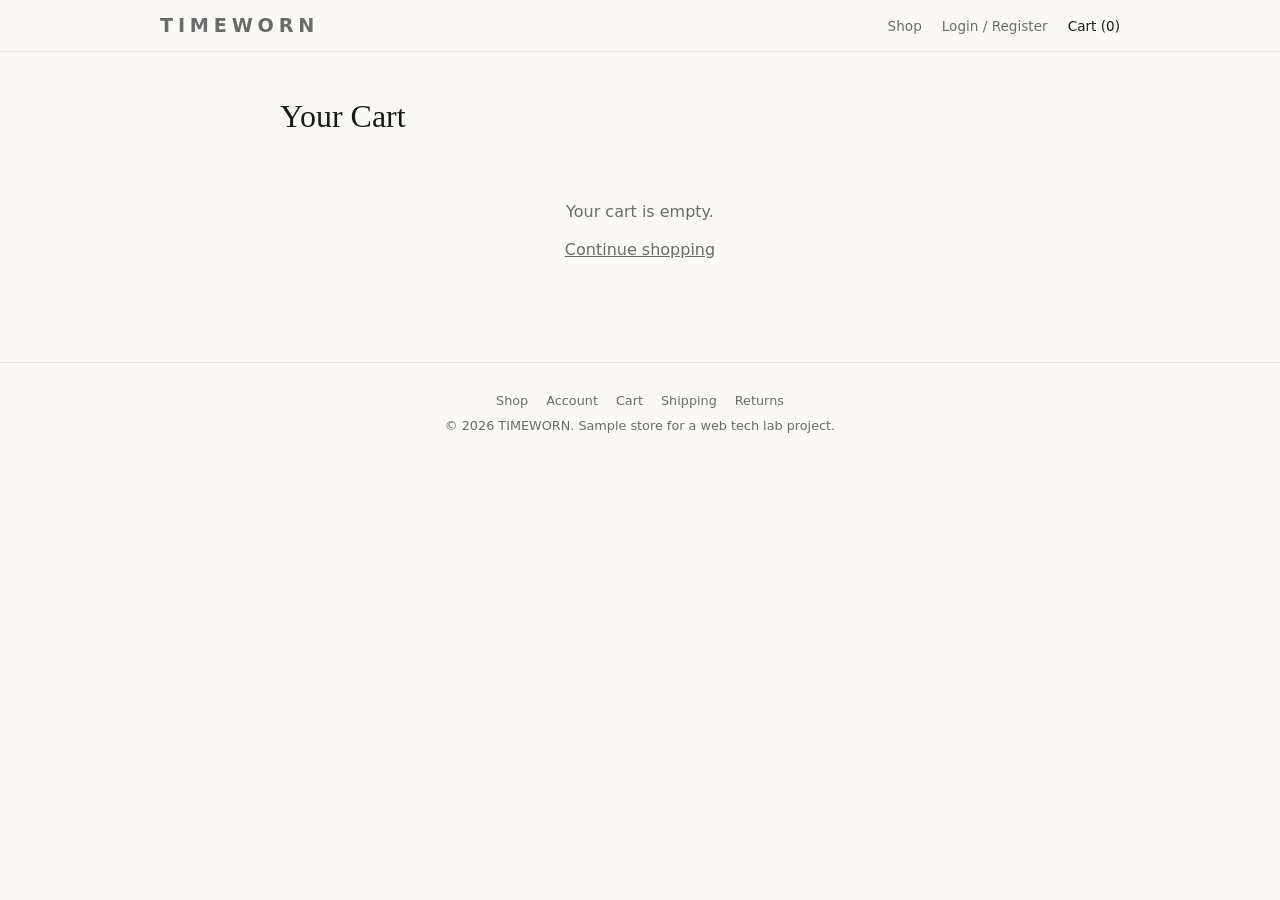
==== cart.html @ 16baacfb "Add files via upload" ====
<!DOCTYPE html>
<html lang="en">
<head>
<meta charset="utf-8">
<meta name="viewport" content="width=device-width, initial-scale=1">
<title>Your Cart – TIMEWORN</title>
<link rel="stylesheet" href="style.css">
</head>
<body>
<header><nav>
 <a class="logo" href="index.html">TIMEWORN</a>
 <a href="index.html">Shop</a>
 <a href="index.html#account">Login / Register</a>
 <a class="on" href="cart.html">Cart (<span id="count">0</span>)</a>
</nav></header>

<main class="cart">
 <h1>Your Cart</h1>
 <div id="cart"></div>
</main>

<footer>
 <div class="links"><a href="index.html">Shop</a><a href="index.html#account">Account</a><a href="cart.html">Cart</a><span>Shipping</span><span>Returns</span></div>
 <p>© 2026 TIMEWORN. Sample store for a web tech lab project.</p>
</footer>
<script src="script.js"></script>
</body>
</html>
---- style.css ----
:root{--bg:#faf9f6;--surface:#fff;--text:#1a1a1a;--muted:#6b6b6b;--line:#e5e3dd;--accent:#1a1a1a;--on-accent:#fff;color-scheme:light}
@media (prefers-color-scheme:dark){:root{--bg:#121212;--surface:#1c1c1c;--text:#f0eee9;--muted:#9a9a9a;--line:#2e2e2e;--accent:#f0eee9;--on-accent:#121212;color-scheme:dark}}
*{box-sizing:border-box;margin:0}
body{background:var(--bg);color:var(--text);font-family:Georgia,"Times New Roman",serif;line-height:1.5}
a{color:inherit;text-decoration:none}
.hide{display:none!important}

/* header */
header{position:sticky;top:0;background:var(--bg);border-bottom:1px solid var(--line);z-index:5}
nav{max-width:1000px;margin:auto;padding:14px 20px;display:flex;align-items:center;gap:20px;flex-wrap:wrap}
.logo{font-size:1.2rem;letter-spacing:.25em;font-weight:bold;margin-right:auto}
nav a{font:.85rem system-ui,sans-serif;color:var(--muted)}
nav a:hover,nav a.on{color:var(--text)}
.wrap{max-width:1000px;margin:auto;padding:0 20px}

/* hero + categories */
.hero{padding:70px 0 40px;text-align:center}
.hero h1{font-size:clamp(2rem,6vw,3.2rem);font-weight:normal}
.hero p{color:var(--muted);margin-top:10px;font-family:system-ui,sans-serif}
.cats{display:flex;gap:8px;justify-content:center;flex-wrap:wrap;margin:20px 0 30px}
.cats button{font:.8rem system-ui,sans-serif;padding:8px 16px;border:1px solid var(--line);background:none;color:var(--text);border-radius:20px;cursor:pointer}
.cats button.on{background:var(--accent);color:var(--on-accent);border-color:var(--accent)}

/* product cards */
.grid{display:grid;grid-template-columns:repeat(auto-fill,minmax(220px,1fr));gap:20px;padding-bottom:60px}
.card{background:var(--surface);border:1px solid var(--line);border-radius:8px;overflow:hidden;display:flex;flex-direction:column}
.card svg{width:100%;height:190px;background:var(--bg);padding:14px}
.info{padding:16px;display:flex;flex-direction:column;gap:4px;flex:1}
.brand{font:.7rem system-ui,sans-serif;letter-spacing:.15em;text-transform:uppercase;color:var(--muted)}
.info h3{font-size:1.05rem;font-weight:normal}
.desc{font:.82rem system-ui,sans-serif;color:var(--muted);flex:1}
.price{font:600 1rem system-ui,sans-serif;margin-top:8px}
.btn{font:.85rem system-ui,sans-serif;padding:10px;border:0;border-radius:6px;background:var(--accent);color:var(--on-accent);cursor:pointer;margin-top:10px;width:100%;display:block;text-align:center}
.btn:active{opacity:.8}

/* login / register */
.auth{max-width:380px;margin:50px auto;background:var(--surface);border:1px solid var(--line);border-radius:8px;padding:28px}
.tabs{display:flex;margin-bottom:20px;border-bottom:1px solid var(--line)}
.tabs button{flex:1;padding:10px;background:none;border:0;border-bottom:2px solid transparent;font:.9rem system-ui,sans-serif;color:var(--muted);cursor:pointer}
.tabs button.on{color:var(--text);border-color:var(--accent)}
.auth label{display:block;font:.8rem system-ui,sans-serif;color:var(--muted);margin:12px 0 4px}
.auth input{width:100%;padding:10px;border:1px solid var(--line);border-radius:6px;background:var(--bg);color:var(--text);font-size:1rem}
#msg{font:.85rem system-ui,sans-serif;color:var(--muted);margin-top:12px;text-align:center}

/* cart page */
.cart{max-width:760px;margin:40px auto 60px;padding:0 20px}
.cart h1{font-weight:normal;margin-bottom:20px}
.item{display:grid;grid-template-columns:80px 1fr auto;gap:16px;align-items:center;background:var(--surface);border:1px solid var(--line);border-radius:8px;padding:12px;margin-bottom:12px}
.item svg{width:80px;height:100px;background:var(--bg);border-radius:6px;padding:6px}
.item h3{font-size:1rem;font-weight:normal}
.item .price{margin:0}
.qty{display:flex;align-items:center;gap:10px;margin-top:8px;font:.9rem system-ui,sans-serif}
.qty button{width:28px;height:28px;border:1px solid var(--line);background:none;color:var(--text);border-radius:50%;cursor:pointer;font-size:1rem}
.rm{background:none;border:0;color:var(--muted);font:.8rem system-ui,sans-serif;cursor:pointer;text-decoration:underline}
.sum{background:var(--surface);border:1px solid var(--line);border-radius:8px;padding:18px;margin-top:20px;font-family:system-ui,sans-serif}
.sum div{display:flex;justify-content:space-between;padding:4px 0;font-size:.9rem;color:var(--muted)}
.sum .total{color:var(--text);font-weight:600;font-size:1.05rem;border-top:1px solid var(--line);margin-top:8px;padding-top:10px}
.empty{text-align:center;color:var(--muted);font-family:system-ui,sans-serif;padding:40px 0}
.empty a{display:inline-block;margin-top:14px;text-decoration:underline}

/* footer */
footer{border-top:1px solid var(--line);padding:30px 20px;text-align:center;font:.8rem system-ui,sans-serif;color:var(--muted)}
footer .links{display:flex;gap:18px;justify-content:center;margin-bottom:10px;flex-wrap:wrap}

/* custom product images */
.card img{width:100%;height:190px;object-fit:contain;background:var(--bg);padding:14px}
.item img{width:80px;height:100px;object-fit:contain;background:var(--bg);border-radius:6px;padding:6px}
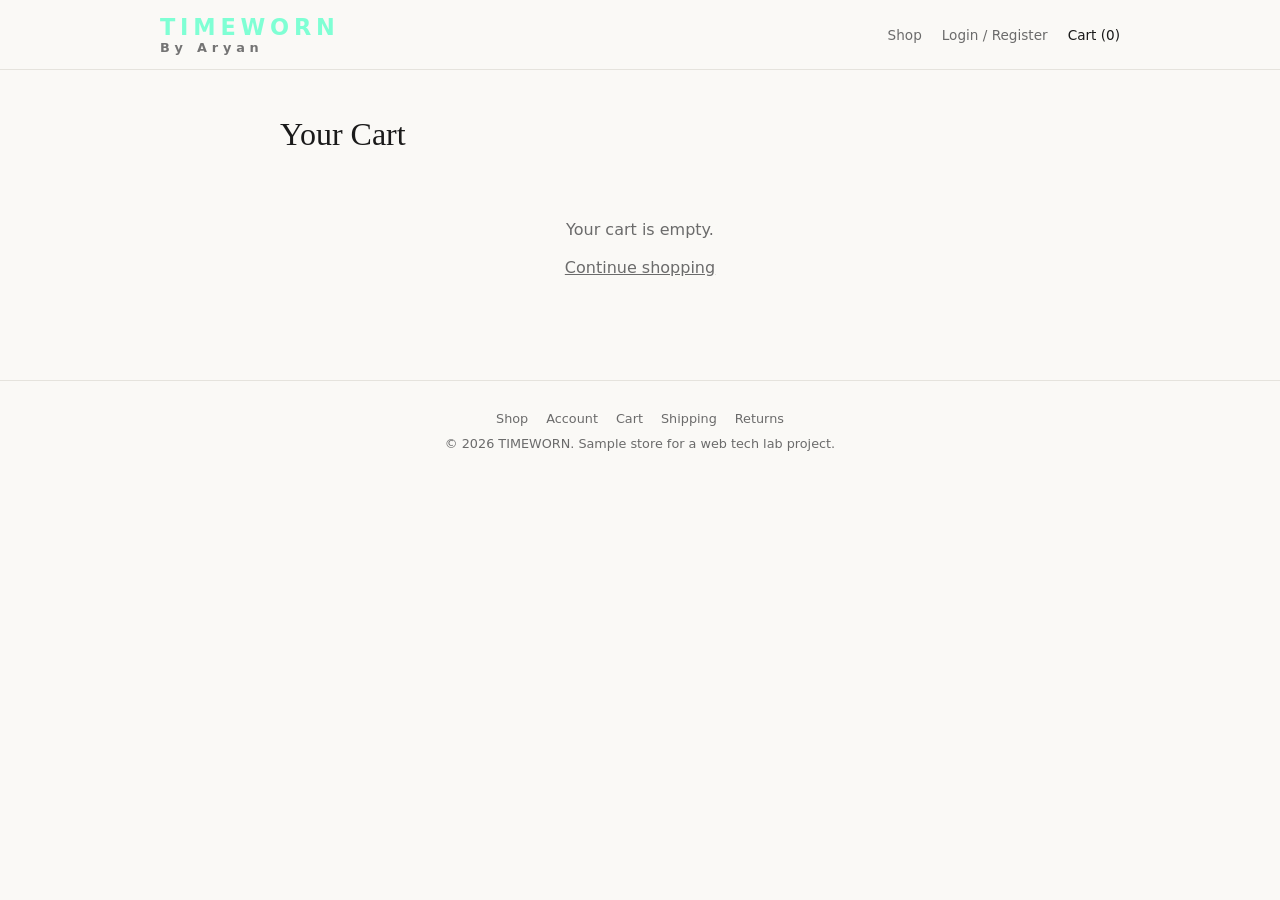
==== commit beb2ec4e: "Update logo in cart.html with additional styling" ====
--- a/cart.html
+++ b/cart.html
@@ -8,7 +8,7 @@
 </head>
 <body>
 <header><nav>
- <a class="logo" href="index.html">TIMEWORN</a>
+ <a class="logo" href="index.html"><h3 style="color:aquamarine;">TIMEWORN<h3><h6 style="color: rgb(116, 116, 116);">By Aryan</h6></a>
  <a href="index.html">Shop</a>
  <a href="index.html#account">Login / Register</a>
  <a class="on" href="cart.html">Cart (<span id="count">0</span>)</a>
